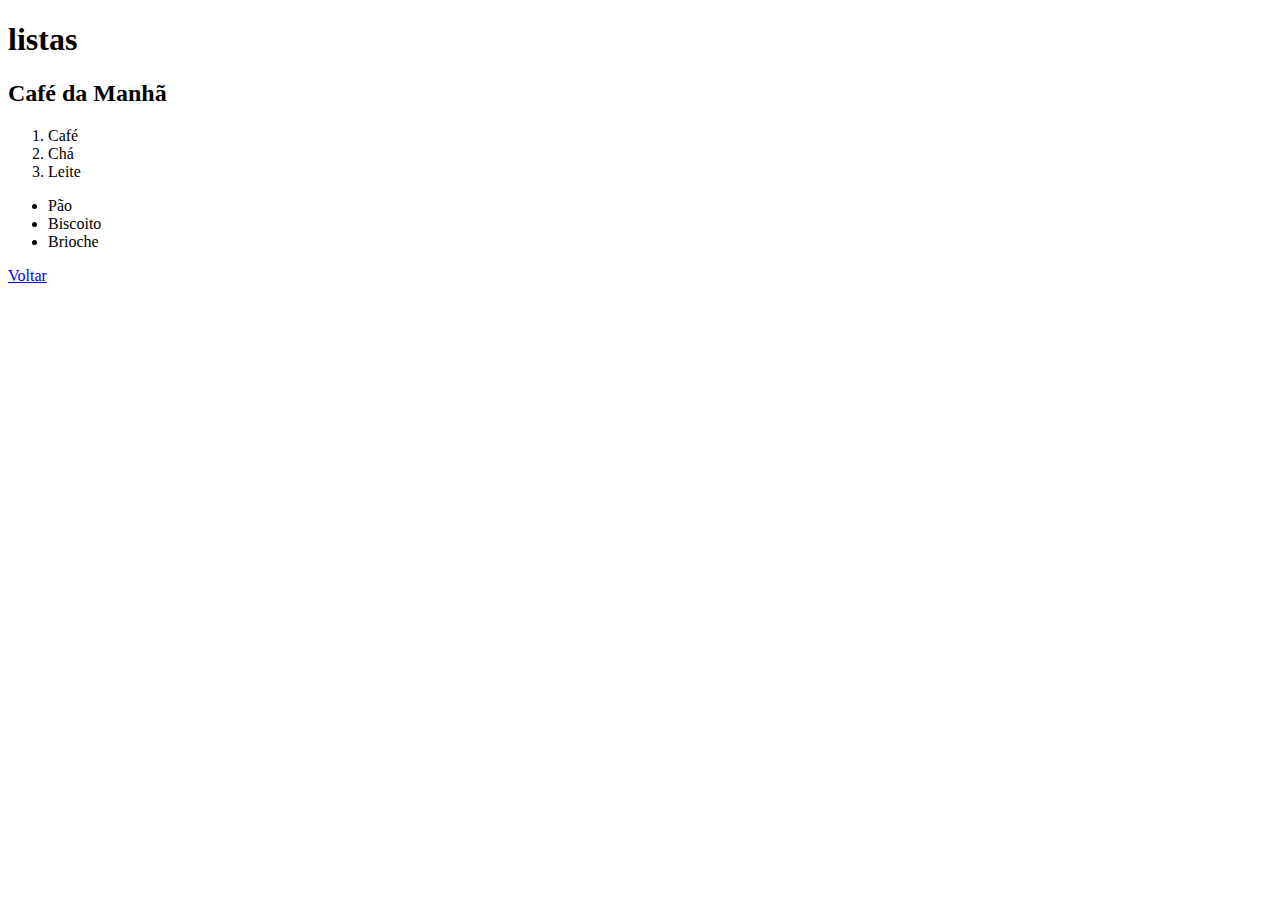
==== lista.html @ 2c597797 "renomeado arquivo html e add mais dois arquivos" ====
<!DOCTYPE html>
<html lang="en">
<head>
    <meta charset="UTF-8">
    <meta http-equiv="X-UA-Compatible" content="IE=edge">
    <meta name="viewport" content="width=device-width, initial-scale=1.0">
    <title>Listas</title>
</head>
<body>
    <h1>listas</h1>
    <h2>Café da Manhã</h2>
    <ol>
        <li>Café</li>
        <li>Chá</li>
        <li>Leite</li>
      </ol>
      
      <ul>
        <li>Pão</li>
        <li>Biscoito</li>
        <li>Brioche</li>
      </ul>
      <a href="index.html">Voltar</a>
</body>
</html>
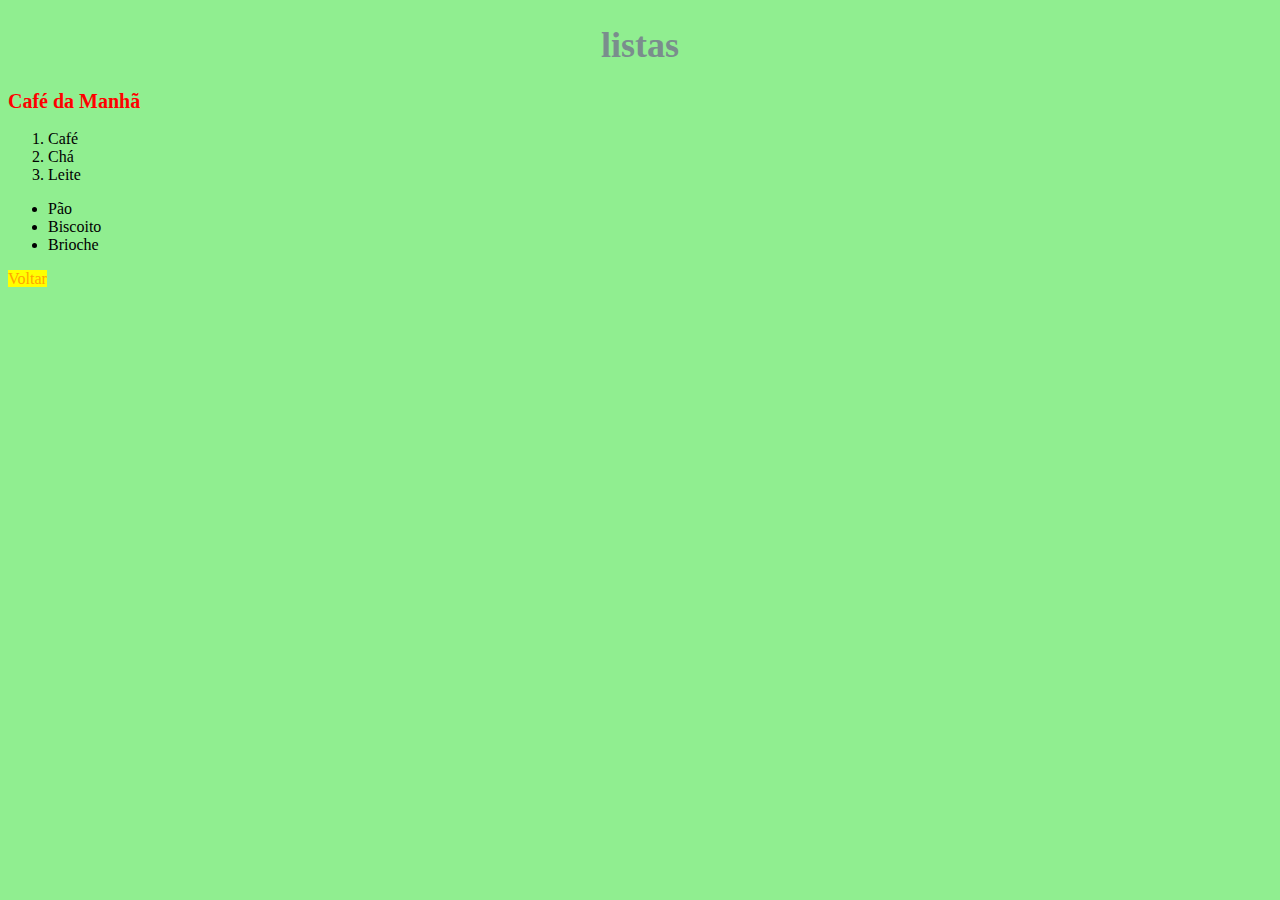
==== commit 5a91ab00: "novas estilizacoes e excluido arquivos nao necessario" ====
--- a/lista.html
+++ b/lista.html
@@ -4,6 +4,7 @@
     <meta charset="UTF-8">
     <meta http-equiv="X-UA-Compatible" content="IE=edge">
     <meta name="viewport" content="width=device-width, initial-scale=1.0">
+    <link rel="stylesheet" href="estilo.css">
     <title>Listas</title>
 </head>
 <body>
--- a/estilo.css
+++ b/estilo.css
@@ -0,0 +1,49 @@
+body {
+    background-color: lightgreen;
+}
+h1 {
+    font-size: 36px;
+    color: rgb(122, 141, 141);
+    text-align: center;
+}
+h2 {
+    font-size: 20px;
+    color: red
+}
+a{
+    text-decoration: none;
+    color:orange;
+    background-color: yellow;
+}
+p {
+    font-size: 15px;
+    color: coral;
+
+}
+a:visited{
+    background-color: red
+    
+}
+a:hover{
+text-decoration: underline;
+text-emphasis-style: solid;
+text-decoration-color: green;
+}
+
+
+tbody{
+    font-size: 30px;
+}
+
+ tr{
+    background-color: gold;
+}
+tr:hover{
+    background-color: greenyellow;
+    cursor: pointer;
+}
+td{
+    border-width: 1px;
+    border-style: dashed;
+    border-color: red;
+}